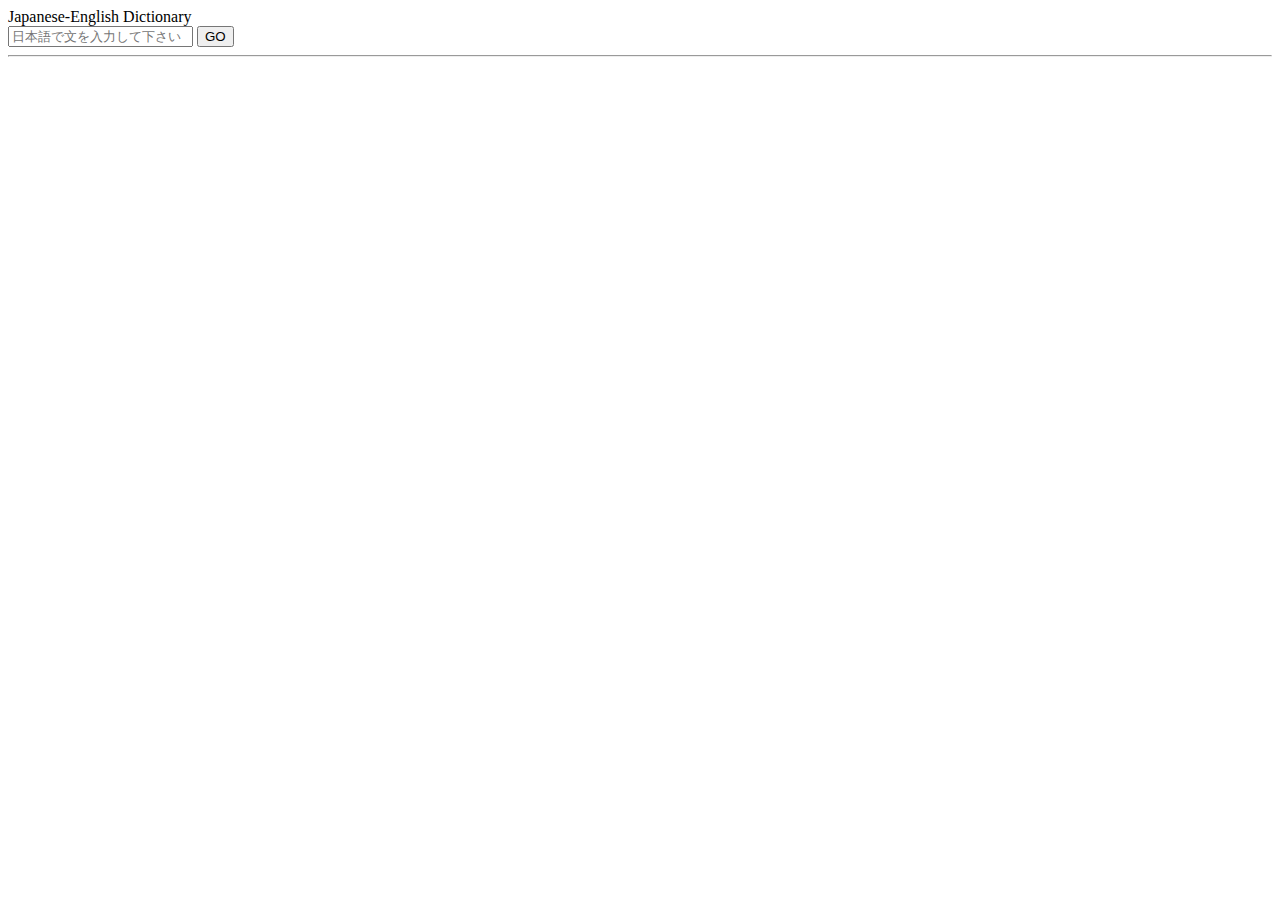
==== website/views/jisho.html @ 78cc7ca3 "Merge pull request #7 from h1divp/phoenixs-work" ====
<!DOCTYPE html>
<!-- <meta name="color-scheme" content="dark light" /> -->
<meta name="robots" content="noindex" />
<meta name="viewport" content="width=device-width, initial-scale=1" />

<html lang="en">

<link rel="preconnect" href="https://fonts.googleapis.com">
<link rel="preconnect" href="https://fonts.gstatic.com" crossorigin>
<link href="https://fonts.googleapis.com/css2?family=Noto+Sans+JP:wght@400;700&display=swap" rel="stylesheet">

<head>
  <title>Japanese-English Dictionary</title>
  <meta charset="UTF-8" />
  <meta name="viewport" content="width=device-width,initial-scale=1" />
  <meta name="description" content="" />
  <link rel="stylesheet" type="text/css" href="css/jisho.css" />
  <script src="https://cdn.jsdelivr.net/npm/jquery@3.7.1/dist/jquery.min.js"></script>
  <script type="text/javascript" src="scripts/jisho.js"></script>
</head>

<body>
    <div class="container">
        <span class="header">Japanese-English Dictionary</span>
    </div>
    <div class="container">
        <input type="text" placeholder="日本語で文を入力して下さい"></input>
        <button id="go">GO</button>
    </div>
    <div class="result-list">

        <hr>
    </div>

</body>
</html>
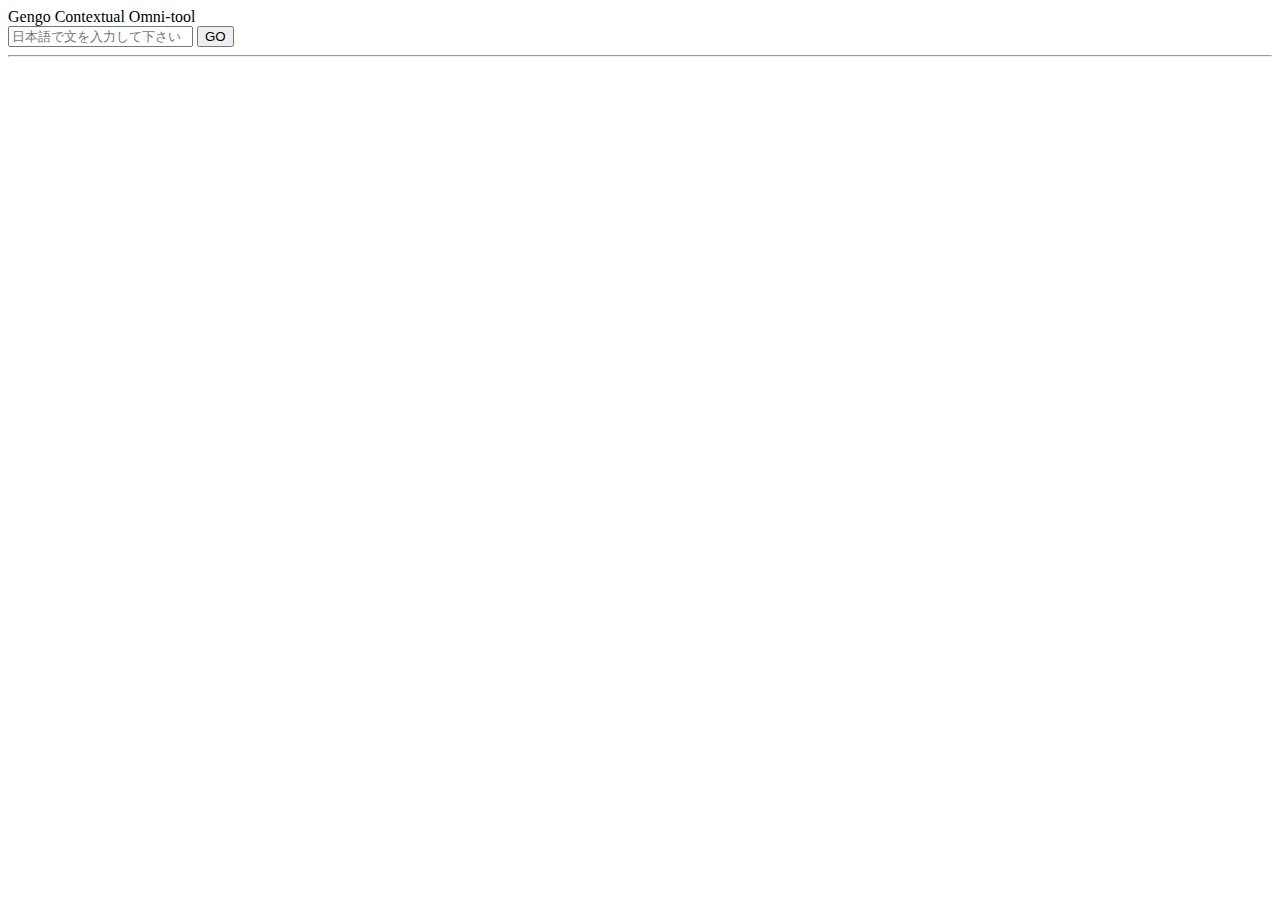
==== commit 9a1994f3: "Merge pull request #14 from h1divp/phoenixs-work" ====
--- a/website/views/jisho.html
+++ b/website/views/jisho.html
@@ -10,10 +10,13 @@
 <link href="https://fonts.googleapis.com/css2?family=Noto+Sans+JP:wght@400;700&display=swap" rel="stylesheet">
 
 <head>
-  <title>Japanese-English Dictionary</title>
+  <title>Gengo Contextual Omni-tool</title>
   <meta charset="UTF-8" />
   <meta name="viewport" content="width=device-width,initial-scale=1" />
   <meta name="description" content="" />
+  <link rel="icon" type="image/png" sizes="32x32" href="icons/favicon-32x32.png">
+  <link rel="icon" type="image/png" sizes="16x16" href="icons/favicon-16x16.png">
+  <link rel="shortcut icon" href="icons/favicon.ico">
   <link rel="stylesheet" type="text/css" href="css/jisho.css" />
   <script src="https://cdn.jsdelivr.net/npm/jquery@3.7.1/dist/jquery.min.js"></script>
   <script type="text/javascript" src="scripts/jisho.js"></script>
@@ -21,10 +24,10 @@
 
 <body>
     <div class="container">
-        <span class="header">Japanese-English Dictionary</span>
+        <span class="header">Gengo Contextual Omni-tool</span>
     </div>
     <div class="container">
-        <input type="text" placeholder="日本語で文を入力して下さい"></input>
+        <input id="textinput" type="text" placeholder="日本語で文を入力して下さい"></input>
         <button id="go">GO</button>
     </div>
     <div class="result-list">
